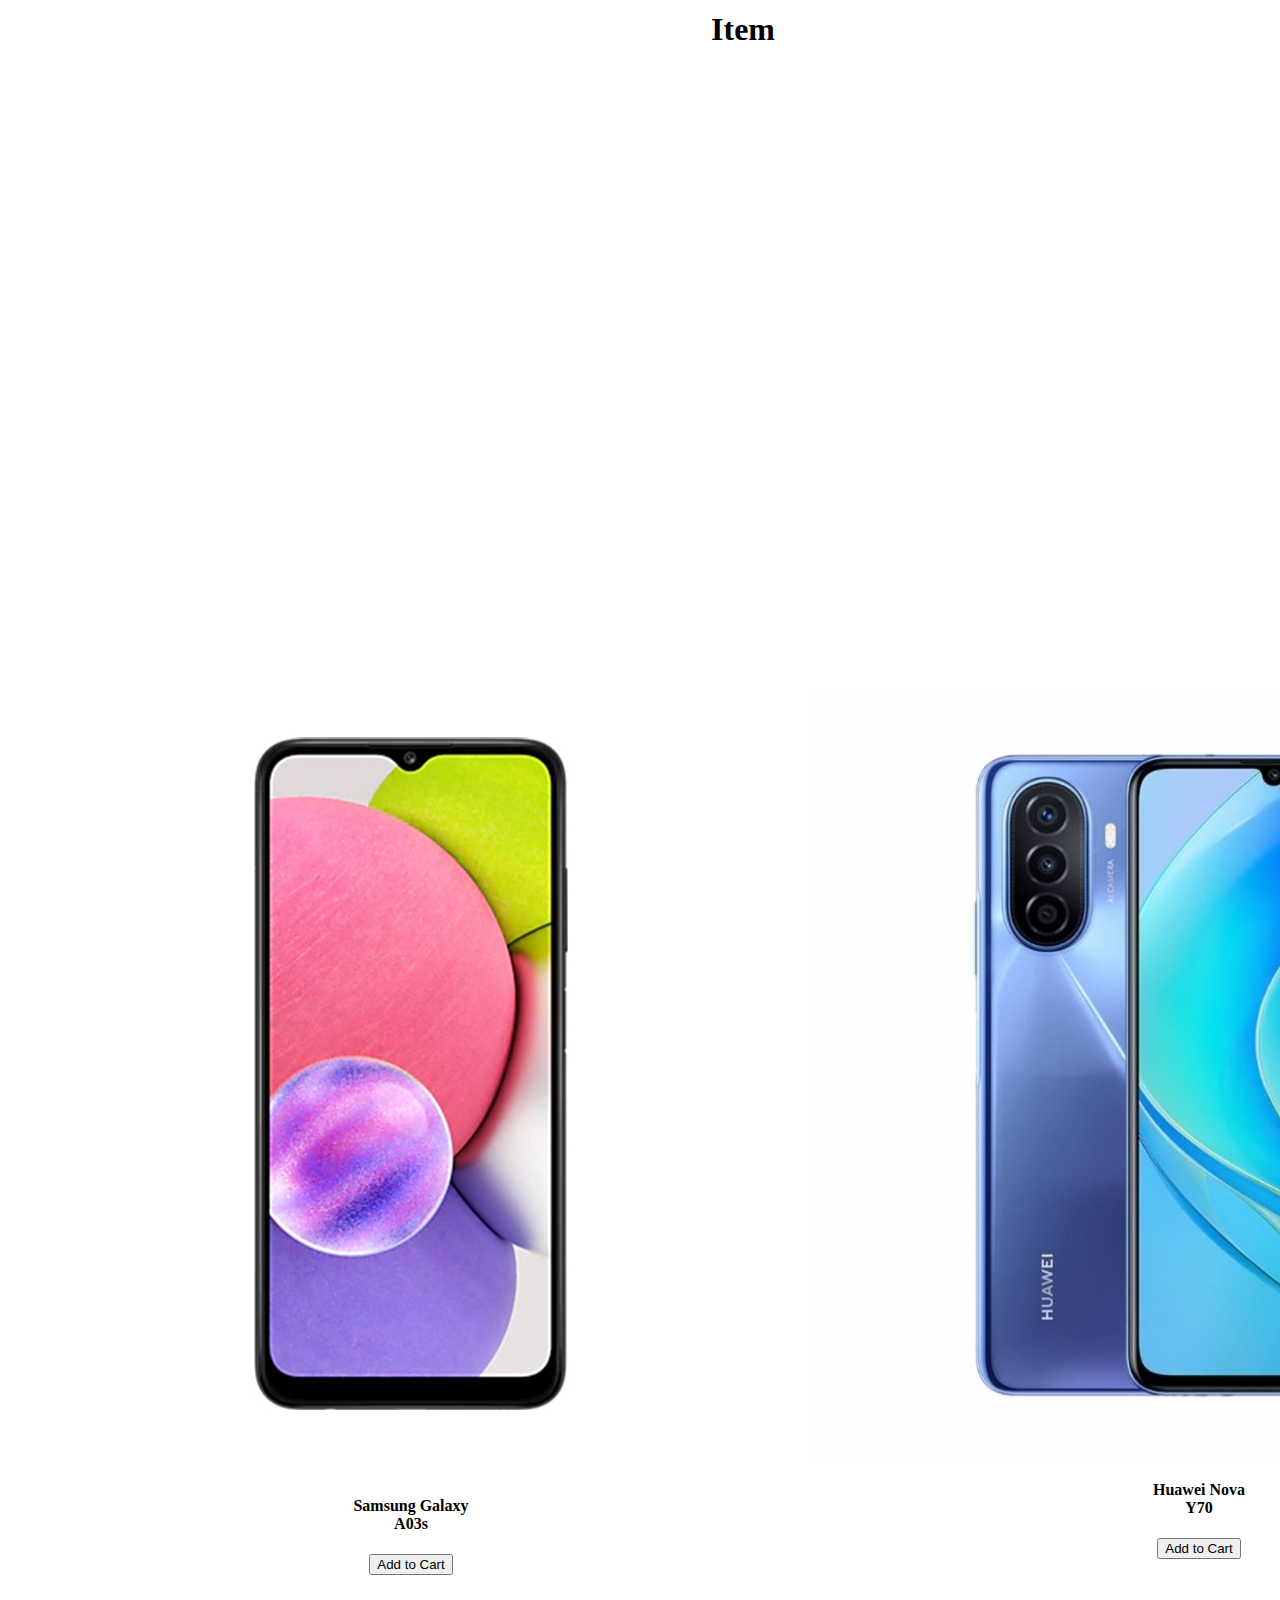
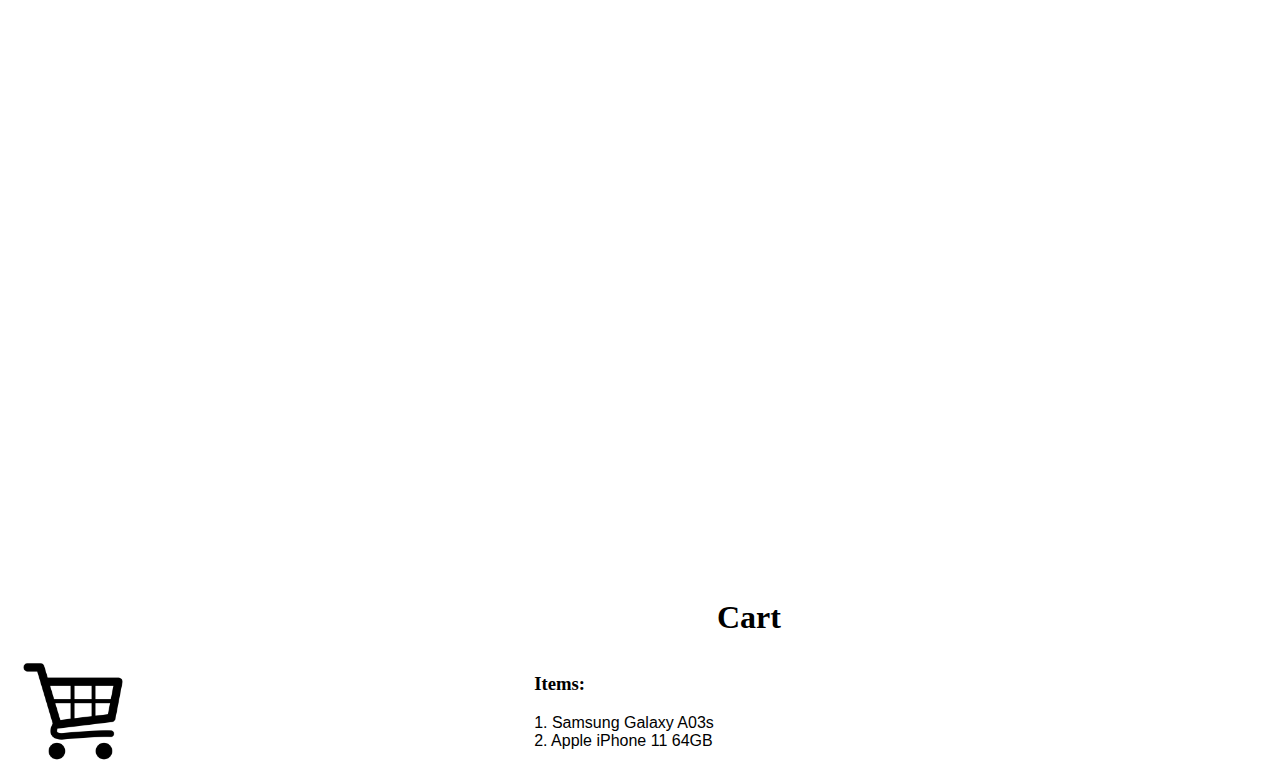
==== index.html @ ae811e50 "Add files via upload" ====
<html>
<head>
<title>My Shopping Cart</title>
<link rel="stylesheet" href="style.css">
</head>
<body>
<table class = "tbl1" border = 0, width = 1470px>
	<tr>
		<th>
			<h1 class= "title">Item</h1>
		</th>
	</tr>
</table class = "tbl2">

<table class = "tbl2" border = 0, width = 1470px>
	<tr>
		<td class = "product">
		<center>
		<img class = "pic" src = "Phone01.jpg" >
		<h4 class = "list">Samsung Galaxy<br>
		A03s</h4>
		<button id = btn1>Add to Cart</button>
		</center>
		</td>
		<td class = "product">
		<center>
		<img class = "pic" src = "Phone02.jpg" >
		<h4 class = "list">Huawei Nova<br>
		Y70</h4>
		<button id = btn1>Add to Cart</button>
		</center>
		</td>
		<td class = "product">
		<center>
		<img class = "pic" src = "Phone03.jpg" >
		<h4 class = "list">Apple iPhone 11<br>
		64GB</h4>
		<button id = btn1>Add to Cart</button>
		</center>
		</td>
		<td class = "product">
		<center>
		<img class = "pic" src = "Phone04.jpg" >
		<h4 class = "list">Apple iPhone 13<br>
		Pro - 128GB</h4>
		<button id = btn1>Add to Cart</button>
		</center>
		</td>
		<td class = "product">
		<center>
		<img class = "pic" src = "Phone05.jpg" >
		<h4 class = "list">Apple iPhone SE<br>
		3 (2022) 64GB</h4>
		<button id = btn1>Add to Cart</button>
		</center>
		</td>
</table>
<br>
<table class = tbl3 width = 1470px>
	<tr>
		<th rowspan = "2"></th>
		<th colspan = "5"><h1 class= "title"><center>Cart<center></h1></th>
	</tr>
	<tr>
		<td rowspan = "10">
		<img id = "cart" src = "shoppingCart.png" width= "100px" height= "100px">		</td>
		<td>
		
		<h3 class = "list">Items:</h4>
		<font face= "Arial">1. Samsung Galaxy A03s<br>
		2. Apple iPhone 11 64GB
		
		</td>
		
		<td></td>
		<td></td>
		<td></td>
	</tr>
</table>
</body>
</html>
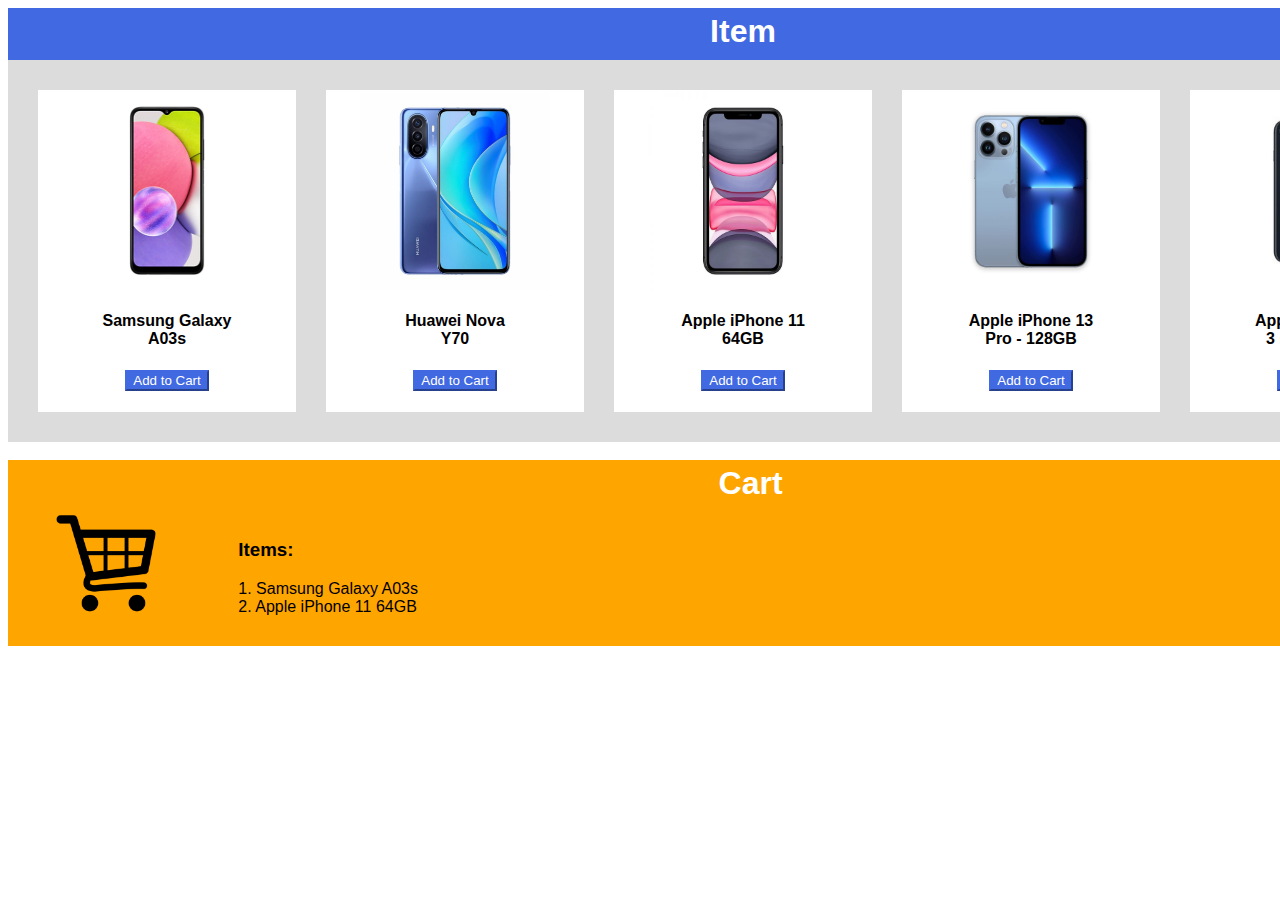
==== commit a20f06ef: "Update index.html" ====
--- a/index.html
+++ b/index.html
@@ -1,7 +1,7 @@
 <html>
 <head>
 <title>My Shopping Cart</title>
-<link rel="stylesheet" href="style.css">
+<link rel="stylesheet" href="Style.css">
 </head>
 <body>
 <table class = "tbl1" border = 0, width = 1470px>
@@ -78,4 +78,4 @@
 	</tr>
 </table>
 </body>
-</html>+</html>
--- a/Style.css
+++ b/Style.css
@@ -0,0 +1,46 @@
+.title{
+	text-align: center;
+	padding: 2px;
+	color: white;
+	font-family: Arial;
+	margin-bottom: 5px;
+} 
+.tbl1{
+	background-color: #4169E1;
+}
+.tbl2{
+	background-color: #DCDCDC;
+	border-spacing: 30px;
+}
+.product{
+	background-color: white;
+}
+.pic{
+	width: 190px;
+	height: 200px;
+	transition: transform .2s; /* Animation */
+    	margin: 0 auto;
+}
+.pic:hover {
+        transform: scale(1.2);
+}
+.list{
+	font-family: Arial;
+		
+}
+.tbl3{
+	background-color: #FFA500
+}
+#btn1{
+	background-color: #4169E1;
+	font-family: Arial;
+	color: white;
+	border-color: #4169E1;
+	margin-bottom: 20px;
+}
+#cart{
+	margin-left: 30px;
+	margin-bottom: 30px;
+	margin-right: -100px;
+}
+	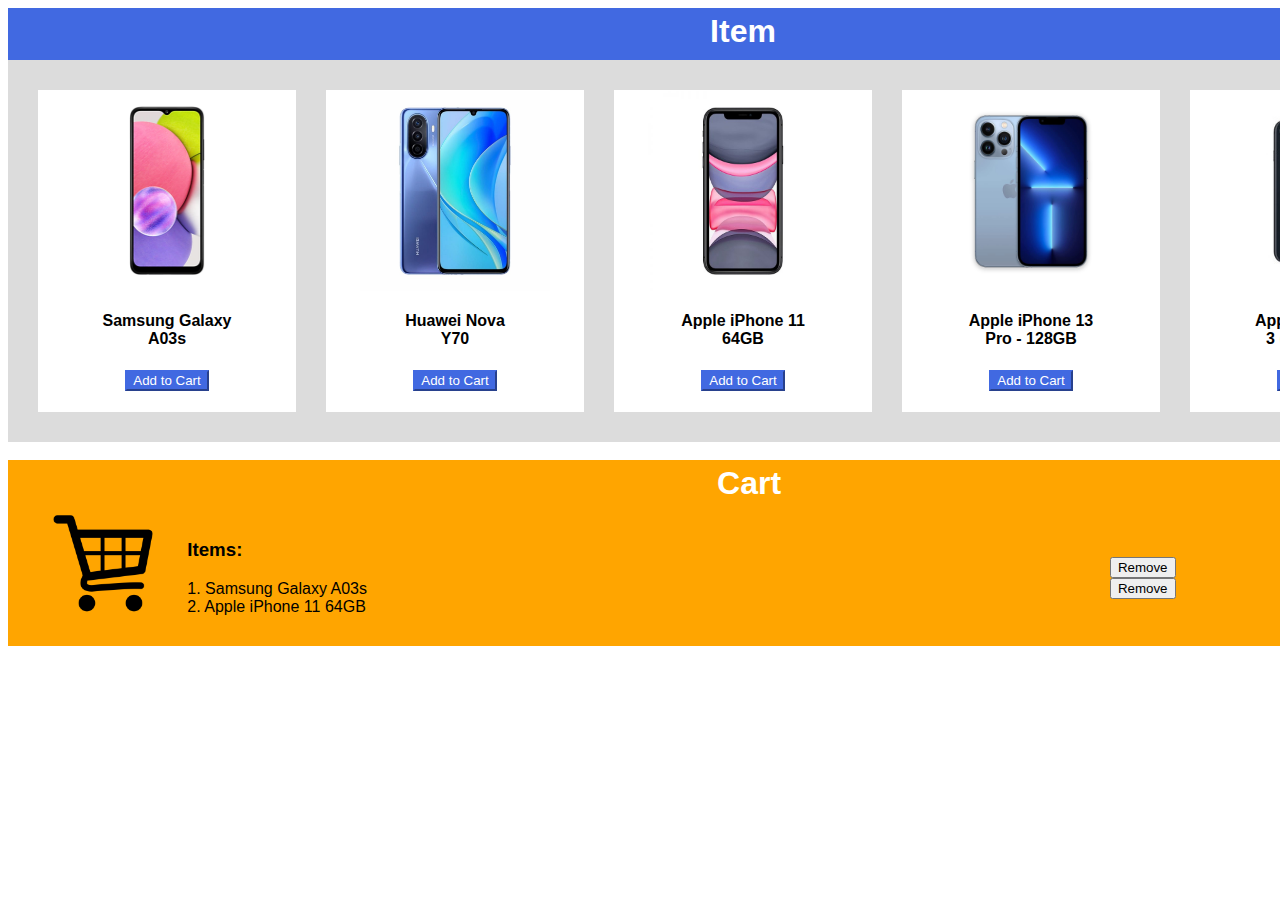
==== commit a9c84ef2: "Update index.html" ====
--- a/index.html
+++ b/index.html
@@ -72,7 +72,10 @@
 		
 		</td>
 		
-		<td></td>
+		<td>
+			<button class = "remove">Remove</button><br>
+			<button class = "remove">Remove</button><br>
+		</td>
 		<td></td>
 		<td></td>
 	</tr>
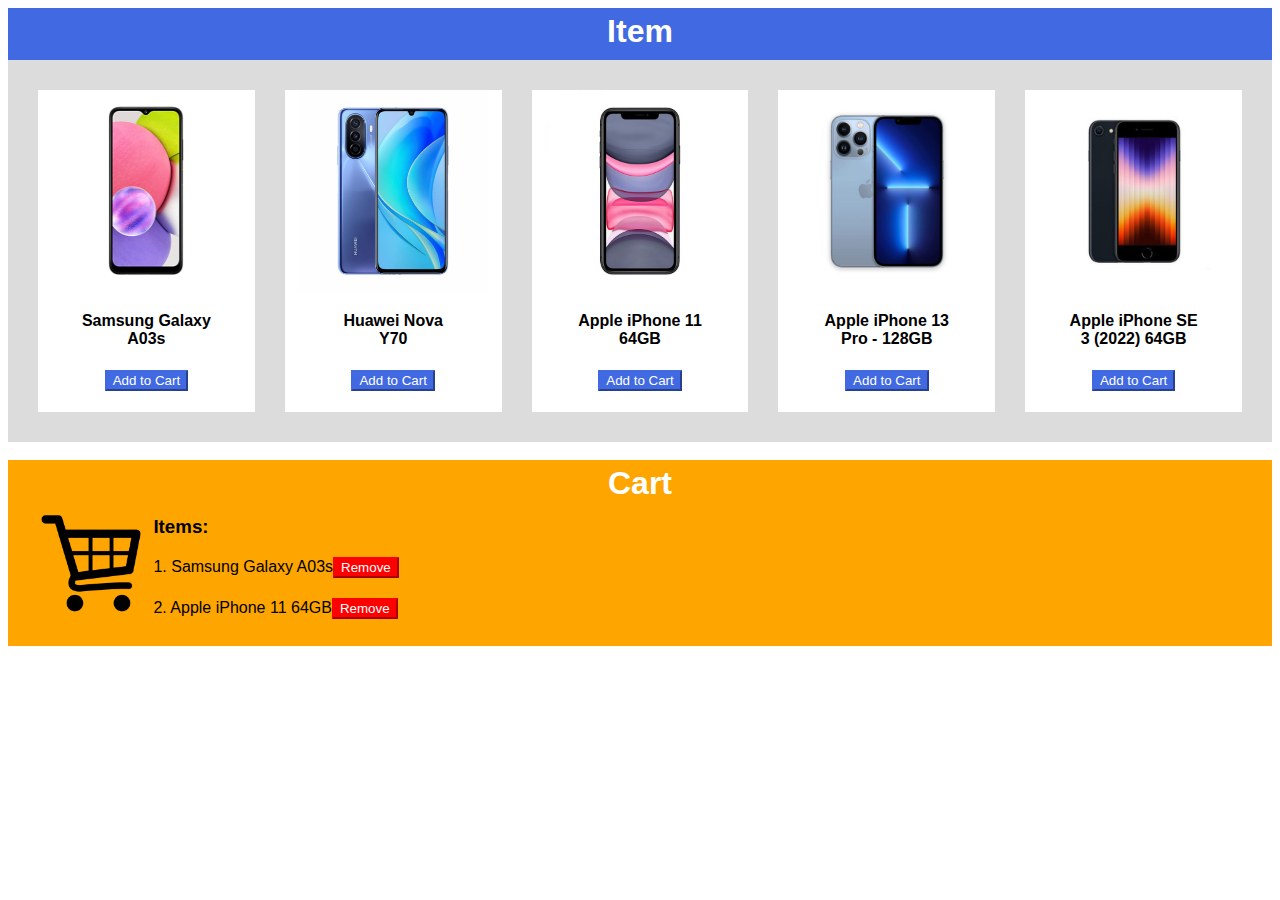
==== commit fca1e2d9: "Update index.html" ====
--- a/index.html
+++ b/index.html
@@ -4,7 +4,7 @@
 <link rel="stylesheet" href="Style.css">
 </head>
 <body>
-<table class = "tbl1" border = 0, width = 1470px>
+<table class = "tbl1" border = 0, width = 100%>
 	<tr>
 		<th>
 			<h1 class= "title">Item</h1>
@@ -12,7 +12,7 @@
 	</tr>
 </table class = "tbl2">
 
-<table class = "tbl2" border = 0, width = 1470px>
+<table class = "tbl2" border = 0, width = 100%>
 	<tr>
 		<td class = "product">
 		<center>
@@ -56,26 +56,22 @@
 		</td>
 </table>
 <br>
-<table class = tbl3 width = 1470px>
+<table class = tbl3 width = 100%>
 	<tr>
-		<th rowspan = "2"></th>
-		<th colspan = "5"><h1 class= "title"><center>Cart<center></h1></th>
+		<th colspan = "5"><h1 class= "title"><center>Cart</center></h1></th>
 	</tr>
 	<tr>
 		<td rowspan = "10">
-		<img id = "cart" src = "shoppingCart.png" width= "100px" height= "100px">		</td>
+		<img id = "cart" src = "shoppingCart.png" width= "100px" height= "100px">		
+		</td>
 		<td>
 		
 		<h3 class = "list">Items:</h4>
-		<font face= "Arial">1. Samsung Galaxy A03s<br>
-		2. Apple iPhone 11 64GB
+		<font face= "Arial">1. Samsung Galaxy A03s<button class= "remove">Remove</button><br>
+		2. Apple iPhone 11 64GB<button class= "remove">Remove</button>
 		
 		</td>
-		
-		<td>
-			<button class = "remove">Remove</button><br>
-			<button class = "remove">Remove</button><br>
-		</td>
+		<td></td>
 		<td></td>
 		<td></td>
 	</tr>
--- a/Style.css
+++ b/Style.css
@@ -38,9 +38,16 @@
 	border-color: #4169E1;
 	margin-bottom: 20px;
 }
+.remove{
+	background-color: red;
+	font-family: Arial;
+	color: white;
+	border-color: red;
+	margin-bottom: 20px;
+}
 #cart{
 	margin-left: 30px;
 	margin-bottom: 30px;
 	margin-right: -100px;
 }
-	+	
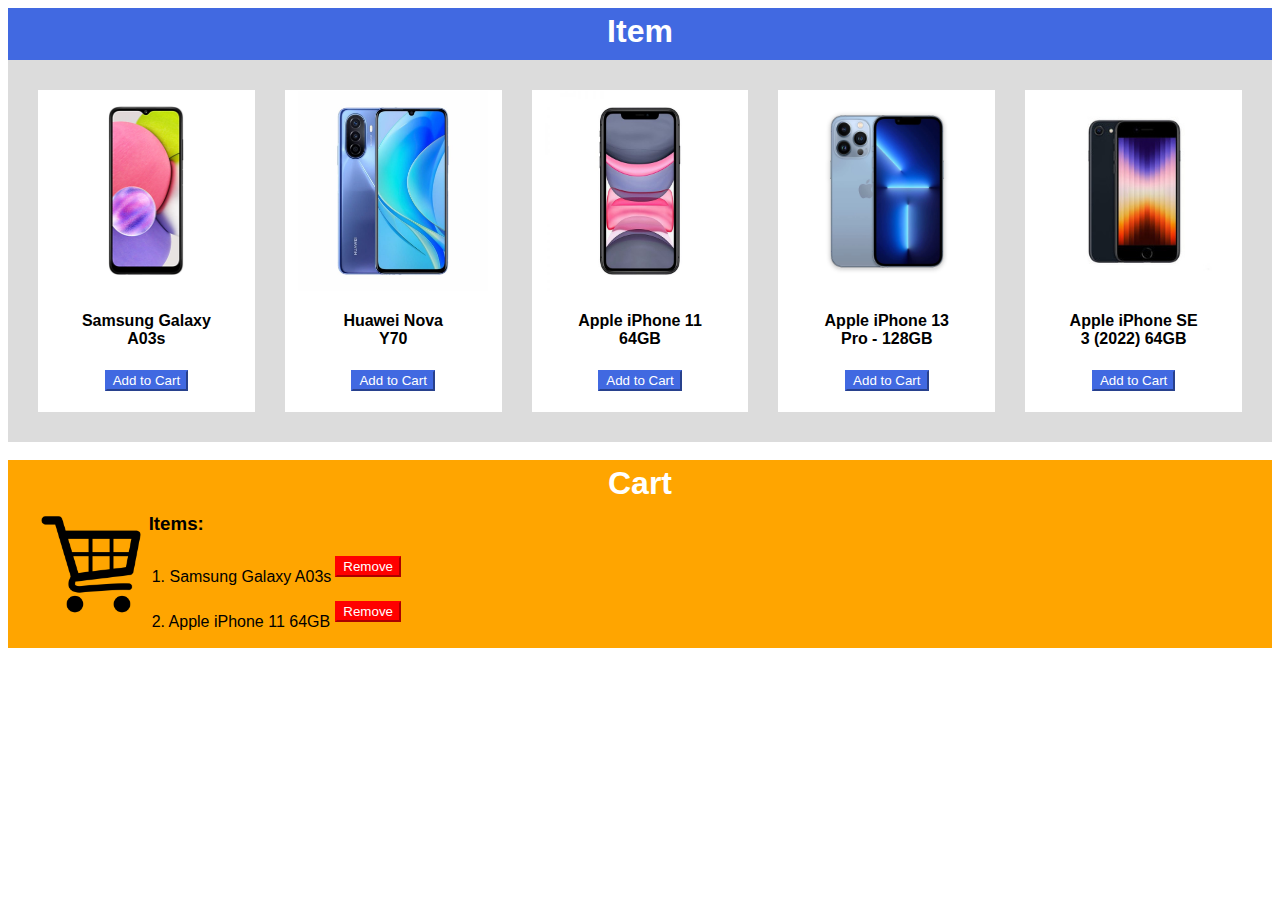
==== commit 586b2254: "Update index.html" ====
--- a/index.html
+++ b/index.html
@@ -67,9 +67,24 @@
 		<td>
 		
 		<h3 class = "list">Items:</h4>
-		<font face= "Arial">1. Samsung Galaxy A03s<button class= "remove">Remove</button><br>
-		2. Apple iPhone 11 64GB<button class= "remove">Remove</button>
-		
+		<table border = 0>
+			<tr>
+				<td>
+					<font face= "Arial">1. Samsung Galaxy A03s
+				</td>
+				<td>
+					<button class= "remove">Remove</button><br>
+				</td>
+			</tr>
+			<tr>
+				<td>
+					<font face= "Arial">2. Apple iPhone 11 64GB
+				</td>
+				<td>
+					<button class= "remove">Remove</button>
+				</td>
+			</tr>
+		</table>
 		</td>
 		<td></td>
 		<td></td>
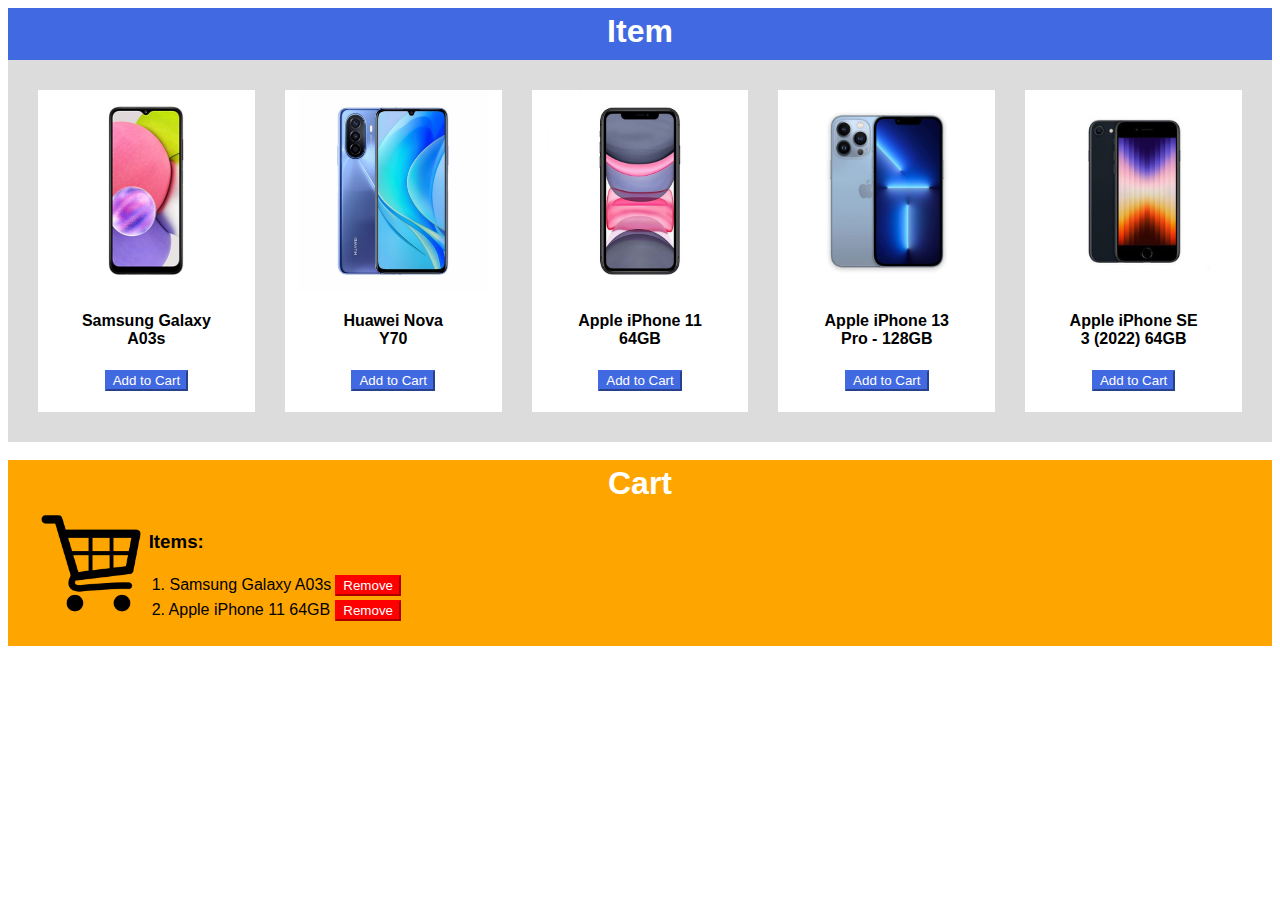
==== commit 58ffb1a2: "Update index.html" ====
--- a/index.html
+++ b/index.html
@@ -73,7 +73,7 @@
 					<font face= "Arial">1. Samsung Galaxy A03s
 				</td>
 				<td>
-					<button class= "remove">Remove</button><br>
+					<button class= "remove">Remove</button>
 				</td>
 			</tr>
 			<tr>
--- a/Style.css
+++ b/Style.css
@@ -43,7 +43,6 @@
 	font-family: Arial;
 	color: white;
 	border-color: red;
-	margin-bottom: 20px;
 }
 #cart{
 	margin-left: 30px;
